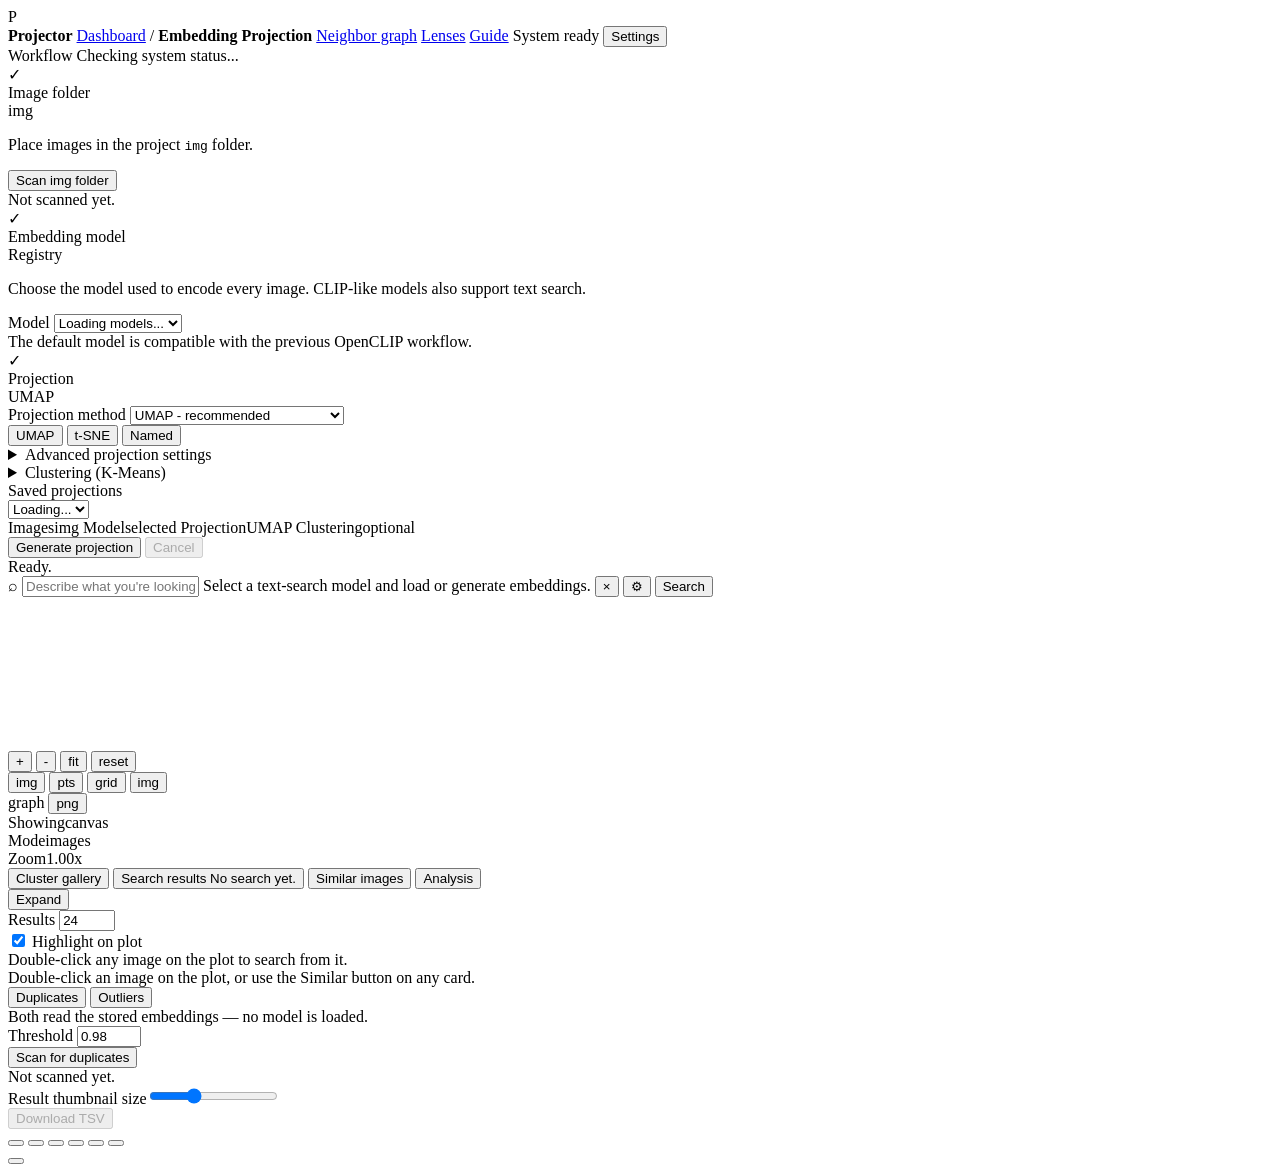
==== app/clip_projection.html @ a0a7d867 "Initial commit: ImageCluster v6.4.1 A local FastAPI + framework-free-JS application that embeds, pro" ====
<!doctype html>
<html lang="en">
<head>
  <meta charset="utf-8" />
  <meta name="viewport" content="width=device-width, initial-scale=1" />
  <title>Embedding Projection - ImageCluster</title>
  <link rel="preconnect" href="https://fonts.googleapis.com">
  <link rel="preconnect" href="https://fonts.gstatic.com" crossorigin>
  <link href="https://fonts.googleapis.com/css2?family=Geist:wght@300;400;500;600;700&family=Geist+Mono:wght@400;500&display=swap" rel="stylesheet">
  <link rel="stylesheet" href="/static/css/style.css" />
</head>
<body class="redesign workflow-page" data-density="cozy">
  <main class="mv-shell" data-screen-label="02 Main View - Embedding Projection">
    <header class="topbar">
      <div class="brand-mark">P</div>
      <strong>Projector</strong>
      <a href="/">Dashboard</a>
      <span>/</span>
      <strong>Embedding Projection</strong>
      <span class="topbar-spacer"></span>
      <a href="/graph">Neighbor graph</a>
      <a href="/lens" title="Questions the map cannot answer: what separates two groups in words, concept arithmetic, and where two models disagree">Lenses</a>
      <a href="/guide" title="Plain-language explanation of every feature in the app">Guide</a>
      <span class="chip chip-success dot" id="topbarStatusChip">System ready</span>
      <button class="topbar-gear" type="button" aria-label="Settings">Settings</button>
    </header>

    <aside class="left-rail">
      <div class="lr-scroll">
        <div class="section-title-rail">
          <span>Workflow</span>
          <span class="muted mono" id="systemStatus">Checking system status...</span>
        </div>

        <section class="step open active">
          <div class="step-head">
            <div class="num step-ok">✓</div>
            <div class="ttl">Image folder</div>
            <div class="meta" id="workflowImageCount">img</div>
          </div>
          <div class="step-body">
            <p class="help">Place images in the project <code>img</code> folder.</p>
            <button class="btn btn-sm" id="scanImageDirBtn">Scan img folder</button>
            <div class="status-banner idle" id="imageDirStatus">Not scanned yet.</div>
          </div>
        </section>

        <section class="step open active">
          <div class="step-head">
            <div class="num step-ok">✓</div>
            <div class="ttl">Embedding model</div>
            <div class="meta" id="workflowModelShort">Registry</div>
          </div>
          <div class="step-body">
            <p class="help">Choose the model used to encode every image. CLIP-like models also support text search.</p>
            <label class="label" for="modelKey">Model</label>
            <select class="select" id="modelKey"><option value="openclip_vit_b_32">Loading models...</option></select>
            <div class="model-option-list" id="modelOptionList"></div>
            <div class="status-banner idle" id="modelInfo">The default model is compatible with the previous OpenCLIP workflow.</div>
          </div>
        </section>

        <section class="step open active">
          <div class="step-head">
            <div class="num step-ok">✓</div>
            <div class="ttl">Projection</div>
            <div class="meta" id="workflowReducerShort">UMAP</div>
          </div>
          <div class="step-body">
            <label class="label" for="reducer">Projection method</label>
            <select class="select" id="reducer"
                    title="UMAP and t-SNE decide for themselves what the axes mean, and the answer is nothing you can put into words. Semantic axes let you name both axes yourself, so left and right mean something.">
              <option value="umap">UMAP - recommended</option>
              <option value="tsne">t-SNE - advanced</option>
              <option value="semantic">Semantic axes - you name them</option>
            </select>
            <div class="seg projection-seg" aria-hidden="true">
              <button type="button" data-reducer-choice="umap" class="active">UMAP</button>
              <button type="button" data-reducer-choice="tsne">t-SNE</button>
              <button type="button" data-reducer-choice="semantic">Named</button>
            </div>

            <div id="semanticAxes" hidden>
              <p class="help">
                Each axis is the direction between two phrases. The projection then places every image by how far
                it leans towards one end or the other &mdash; so the plot has axes you chose and can read, instead of
                two directions the algorithm picked for its own reasons.
                <button class="link-btn" type="button" data-semantic-help>How this works</button>
              </p>
              <div class="axis-pair">
                <span class="ap-title">Horizontal axis</span>
                <label class="ap-field">
                  <span>Left end</span>
                  <input class="input" id="semanticXNeg" type="text" placeholder="a landscape"
                         title="What the left of the plot should mean. Several phrasings separated by ; describe a direction more reliably than one." />
                </label>
                <label class="ap-field">
                  <span>Right end</span>
                  <input class="input" id="semanticXPos" type="text" placeholder="a portrait of a person"
                         title="What the right of the plot should mean." />
                </label>
              </div>
              <div class="axis-pair">
                <span class="ap-title">Vertical axis</span>
                <label class="ap-field">
                  <span>Bottom end</span>
                  <input class="input" id="semanticYNeg" type="text" placeholder="a calm scene"
                         title="What the bottom of the plot should mean." />
                </label>
                <label class="ap-field">
                  <span>Top end</span>
                  <input class="input" id="semanticYPos" type="text" placeholder="a dramatic scene"
                         title="What the top of the plot should mean." />
                </label>
              </div>
              <div class="axis-presets">
                <span class="lbl">Try</span>
                <button class="btn btn-xs" type="button" data-axis-preset="subject">Subject</button>
                <button class="btn btn-xs" type="button" data-axis-preset="mood">Mood</button>
                <button class="btn btn-xs" type="button" data-axis-preset="setting">Setting</button>
              </div>
              <button class="btn btn-sm" type="button" id="semanticPreviewBtn"
                      title="Check the axes against the projection already loaded, without generating a new one">Preview on the loaded projection</button>
              <div class="status-banner idle" id="semanticStatus">Needs a CLIP-family model: the axes are built from text.</div>
            </div>

            <div id="visualFeaturesAxes" style="display:none">
              <p class="help">Visual Features projects on fixed, interpretable axes — pick which feature maps to each axis. The same image always lands in the same place.</p>
              <div class="cluster-mini-grid">
                <div class="fld"><div class="lbl"><span>X axis</span></div><select class="select" id="vfXFeature"></select></div>
                <div class="fld"><div class="lbl"><span>Y axis</span></div><select class="select" id="vfYFeature"></select></div>
              </div>
            </div>

            <details class="rail-details">
              <summary>Advanced projection settings</summary>
              <div class="fld">
                <div class="lbl"><span>Batch size</span></div>
                <input class="input mono" id="batchSize" type="number" min="1" max="256" value="32" />
              </div>
              <div class="fld">
                <div class="lbl"><span>UMAP neighbors</span></div>
                <input class="input mono" id="umapNeighbors" type="number" min="2" max="200" value="15" />
              </div>
              <div class="fld">
                <div class="lbl"><span>UMAP min dist</span></div>
                <input class="input mono" id="umapMinDist" type="number" min="0" max="1" step="0.05" value="0.1" />
              </div>
              <div class="fld">
                <div class="lbl"><span>t-SNE perplexity</span></div>
                <input class="input mono" id="tsnePerplexity" type="number" min="2" max="100" value="30" />
              </div>
              <div class="fld">
                <div class="lbl"><span>t-SNE iterations</span></div>
                <input class="input mono" id="tsneIterations" type="number" min="250" max="5000" value="1000" />
              </div>
              <label class="check-row"><input id="useCache" type="checkbox" checked /> Reuse cached embeddings when available</label>
              <label class="check-row"><input id="showPlannedModels" type="checkbox" /> Show planned roadmap models</label>
            </details>

            <details class="rail-details">
              <summary>Clustering (K-Means)</summary>
              <label class="check-row"><input id="clusterEnabled" type="checkbox" /> Add optional K-Means clusters to the projection</label>
              <div class="fld">
                <div class="lbl"><span>Cluster count</span></div>
                <select class="select" id="clusterMode">
                  <option value="auto">Auto, by silhouette score</option>
                  <option value="fixed">Fixed K</option>
                </select>
              </div>
              <div class="cluster-mini-grid">
                <div class="fld"><div class="lbl"><span>Auto min K</span></div><input class="input mono" id="clusterMinK" type="number" min="2" max="50" value="2" /></div>
                <div class="fld"><div class="lbl"><span>Fixed K</span></div><input class="input mono" id="clusterK" type="number" min="2" max="50" value="5" /></div>
                <div class="fld"><div class="lbl"><span>Auto max K</span></div><input class="input mono" id="clusterMaxK" type="number" min="2" max="50" value="8" /></div>
              </div>
            </details>
          </div>
        </section>

        <div class="section-title-rail saved-title"><span>Saved projections</span></div>
        <select class="select mono saved-select" id="projectionList"><option value="">Loading...</option></select>
      </div>

      <div class="lr-footer">
        <div class="generate-box">
          <div class="gen-summary">
            <span class="gk">Images</span><span class="gv">img</span>
            <span class="gk">Model</span><span class="gv">selected</span>
            <span class="gk">Projection</span><span class="gv">UMAP</span>
            <span class="gk">Clustering</span><span class="gv">optional</span>
          </div>
          <button class="gen-btn" id="startBtn">Generate projection</button>
          <button class="btn btn-sm" id="cancelBtn" disabled>Cancel</button>
          <div id="jobBox" class="status-banner idle">Ready.</div>
          <div id="jobLinks" class="small debug-links"></div>
          <div class="progress compact-progress"><div id="progressBar"></div></div>
        </div>
      </div>
    </aside>

    <section class="mv-center">
      <div class="search-bar" id="semanticSearchBar">
        <span class="sb-icon">⌕</span>
        <input id="searchQuery" type="text" placeholder="Describe what you're looking for - e.g. gold background Madonna and Child" />
        <span class="sb-meta" id="searchCapability">Select a text-search model and load or generate embeddings.</span>
        <button class="btn btn-icon btn-ghost btn-sm" id="clearSearchBtn" title="Clear results">×</button>
        <button class="btn btn-icon btn-ghost btn-sm" type="button" data-search-options title="Search options">⚙</button>
        <button class="sb-go" id="searchBtn">Search</button>
      </div>

      <div class="search-opts" id="searchOptionsPanel" hidden>
        <div class="so-grid">
          <div class="fld"><div class="lbl"><span>Top results</span></div><input class="input mono" id="searchTopK" type="number" min="1" max="500" value="30" /></div>
          <div class="fld"><div class="lbl"><span>Score threshold</span></div><input class="input mono" id="searchThreshold" type="number" min="-1" max="1" step="0.01" placeholder="optional" /></div>
        </div>
        <div class="so-actions">
          <button class="btn btn-sm" id="buildIndexBtn">Build searchable index</button>
          <button class="btn btn-sm" id="exportSearchBtn" disabled>Export results TSV</button>
          <label class="so-toggle"><input id="highlightSearchToggle" type="checkbox" checked /> Highlight on plot</label>
          <label class="so-toggle"><input id="showOnlySearchToggle" type="checkbox" /> Show only results</label>
        </div>
      </div>

      <div class="plot-wrap">
        <canvas id="plot"></canvas>
        <div class="plot-legend" id="plotLegend" hidden></div>
        <div class="plot-toolbar">
          <button type="button" id="zoomInBtn" title="Zoom in. The scroll wheel zooms towards the cursor instead.">+</button>
          <button type="button" id="zoomOutBtn" title="Zoom out">-</button>
          <button type="button" id="fitViewBtn" title="Frame the images currently visible - after filtering by cluster or search, this zooms to that subset (shortcut: F)">fit</button>
          <button type="button" id="resetViewBtn" title="Back to 1x with no pan (shortcut: R)">reset</button>
          <div class="div"></div>
          <button type="button" data-view-mode="images" class="active"
                  title="Thumbnails at their projected position. True to the data, but images overlap wherever the collection is dense.">img</button>
          <button type="button" data-view-mode="points"
                  title="Coloured marks instead of images. Fastest, and the only way to see the shape of a large projection at a glance.">pts</button>
          <button type="button" data-view-mode="mosaic"
                  title="Grid mosaic: every image gets its own equal cell, so nothing overlaps and neighbours stay neighbours. Best for actually looking at the pictures.">grid</button>
          <button type="button" id="toggleModeBtn" class="mode-cycle"
                  title="Cycle scatter, points and mosaic (shortcut: M)">img</button>
          <div class="div"></div>
          <a class="graph-link is-disabled" id="openGraphBtn" target="_blank" rel="noopener"
             title="Load or generate a projection first.">graph</a>
          <button type="button" id="exportPngBtn" title="Save the current view as a PNG image">png</button>
        </div>
        <div class="score-legend" id="scoreLegend" hidden>
          <span class="sl-label" id="scoreLegendLabel"></span>
          <span class="sl-ramp"><i id="scoreLegendLow"></i><i id="scoreLegendHigh"></i></span>
          <button class="btn btn-icon btn-ghost btn-xs" type="button" id="scoreClearBtn"
                  title="Go back to colouring by cluster" aria-label="Clear">&times;</button>
        </div>
        <div class="plot-status">
          <div class="ps-stat"><span class="k">Showing</span><span class="v">canvas</span></div>
          <div class="ps-stat"><span class="k">Mode</span><span class="v">images</span></div>
          <div class="ps-stat"><span class="k">Zoom</span><span class="v">1.00x</span></div>
        </div>
      </div>

      <div class="mosaic-controls" id="mosaicControls" hidden>
        <span class="mc-title" title="Every image is assigned its own cell of a grid, keeping images that are near each other in the projection near each other in the grid.">Mosaic</span>
        <label class="mc-field"
               title="How images are matched to cells. Optimal solves the assignment exactly, giving the best possible mosaic, but is limited to 2000 images. Recursive split is much faster and handles any size, at the cost of not being globally optimal. Auto picks for you.">
          <span>Assignment</span>
          <select class="select" id="mosaicAlgorithm">
            <option value="auto">Auto</option>
            <option value="optimal">Optimal (exact, small sets)</option>
            <option value="split">Recursive split (fast)</option>
          </select>
        </label>
        <label class="mc-field"
               title="Fix the number of columns, or leave empty to let the grid follow the window shape. A fixed value keeps the layout stable when you resize.">
          <span>Columns</span>
          <input class="input mono" id="mosaicColumns" type="number" min="1" max="400" placeholder="auto" />
        </label>
        <button class="btn btn-sm" type="button" id="mosaicRecomputeBtn"
                title="Rebuild the layout with the current settings">Recompute</button>
        <span class="mc-status mono" id="mosaicStatus"
              title="Grid size, image count and which assignment method was actually used">Not computed yet.</span>
      </div>
      <section class="bottom-dock" id="projectionDock">
        <div class="dock-bar">
          <div class="dock-tabs">
            <button class="dock-tab active" type="button" data-dock-tab="cluster"
                    title="The images inside each cluster, most representative first, with a summary of every cluster">Cluster gallery</button>
            <button class="dock-tab" type="button" data-dock-tab="search"
                    title="Results of the last text query">Search results <span id="searchStatus" class="dt-count">No search yet.</span></button>
            <button class="dock-tab" type="button" data-dock-tab="similar"
                    title="Images most similar to one image you picked. Works with every model, including the image-only ones that cannot do text search.">Similar images</button>
            <button class="dock-tab" type="button" data-dock-tab="analysis"
                    title="Whole-collection checks: near-duplicates and outliers">Analysis</button>
          </div>
          <div class="dock-spacer"></div>
          <button class="btn btn-sm btn-ghost" type="button" data-dock-toggle>Expand</button>
        </div>
        <div class="dock-body">
          <section class="dock-pane active" id="clusterPanel" style="display:none">
            <div class="dock-controls">
              <div class="dc-field"><span class="lbl">Cluster</span><select class="select" id="clusterSelect"><option value="">No clusters yet</option></select></div>
              <label class="dc-toggle"><input id="highlightClusterToggle" type="checkbox" checked /> Highlight selected cluster on plot</label>
              <label class="dc-toggle"><input id="showOnlyClusterToggle" type="checkbox" /> Show only the selected cluster</label>
              <button class="btn btn-sm" type="button" id="exportClusterBtn" title="Copy the selected cluster's images into output/exports/">Export cluster</button>
              <button class="btn btn-sm" type="button" id="exportAllClustersBtn" title="Copy every cluster into its own folder under output/exports/">Export all</button>
              <div class="dc-field" title="Typicality puts the most representative images first, so the top of the gallery shows what the cluster is about and the bottom shows its marginal cases. Filename is the plain alphabetical order.">
                <span class="lbl">Sort by</span>
                <select class="select" id="clusterSortSelect">
                  <option value="typicality">Typicality</option>
                  <option value="filename">Filename</option>
                </select>
              </div>
              <div class="dc-spacer"></div>
              <div class="dc-field" title="Size of the thumbnails in this gallery"><span class="lbl">Gallery size</span><input id="clusterThumbSize" type="range" min="80" max="320" value="160" /></div>
            </div>
            <div class="cluster-strip" id="clusterStrip" hidden></div>
            <div id="clusterSummary" class="small dock-summary">Enable clustering to browse the images inside each cluster.</div>
            <div id="clusterGallery" class="search-results cluster-results gallery-grid"></div>
          </section>
          <section class="dock-pane" id="similarDockPane">
            <div class="dock-controls">
              <div class="dc-field" title="How many similar images to return, ranked by cosine similarity in the model's own embedding space.">
                <span class="lbl">Results</span>
                <input class="input mono" id="similarTopK" type="number" min="1" max="500" value="24" />
              </div>
              <label class="dc-toggle" title="Ring the query image and its matches on the plot, so you can see whether the projection put them near each other.">
                <input id="highlightSimilarToggle" type="checkbox" checked /> Highlight on plot
              </label>
              <div class="dc-spacer"></div>
              <span class="small muted">Double-click any image on the plot to search from it.</span>
            </div>
            <div id="similarStatus" class="small dock-summary">Double-click an image on the plot, or use the Similar button on any card.</div>
            <div id="similarResults" class="analysis-host"></div>
          </section>

          <section class="dock-pane" id="analysisDockPane">
            <div class="dock-controls">
              <div class="seg analysis-seg" role="tablist">
                <button type="button" data-analysis-tool="duplicates" class="active"
                        title="Find images that are effectively the same picture — re-saves, crops, colour variants">Duplicates</button>
                <button type="button" data-analysis-tool="outliers"
                        title="Find the images least like anything else in the collection">Outliers</button>
              </div>
              <div class="dc-spacer"></div>
              <span class="small muted">Both read the stored embeddings — no model is loaded.</span>
            </div>

            <div data-analysis-panel="duplicates">
              <div class="dock-controls sub-controls">
                <div class="dc-field" title="Cosine similarity above which two images count as the same picture. 0.98 catches re-saves and light crops; lower values also catch colour variants, at the risk of pulling in a tight series.">
                  <span class="lbl">Threshold</span>
                  <input class="input mono" id="duplicateThreshold" type="number" min="0.5" max="1" step="0.01" value="0.98" />
                </div>
                <button class="btn btn-sm" type="button" id="duplicateScanBtn"
                        title="Compare every image with every other one and group the matches">Scan for duplicates</button>
              </div>
              <div id="duplicateStatus" class="small dock-summary">Not scanned yet.</div>
              <div id="duplicateResults" class="analysis-host"></div>
            </div>

            <div data-analysis-panel="outliers" hidden>
              <div class="dock-controls sub-controls">
                <div class="dc-field" title="An image is judged by its k-th nearest neighbour rather than its nearest, so a pair of duplicates that resembles nothing else still reads as isolated.">
                  <span class="lbl">Neighbour rank (k)</span>
                  <input class="input mono" id="outlierK" type="number" min="1" max="20" value="5" />
                </div>
                <div class="dc-field" title="How many of the most isolated images to list">
                  <span class="lbl">Show</span>
                  <input class="input mono" id="outlierTopK" type="number" min="1" max="500" value="40" />
                </div>
                <button class="btn btn-sm" type="button" id="outlierScanBtn"
                        title="Rank every image by how far it is from its k-th nearest neighbour">Find outliers</button>
              </div>
              <div id="outlierStatus" class="small dock-summary">Not scanned yet.</div>
              <div id="outlierResults" class="analysis-host"></div>
            </div>
          </section>

          <section class="dock-pane" id="searchDockPane">
            <div class="dock-controls">
              <div class="dc-field"><span class="lbl">Result thumbnail size</span><input id="searchThumbSize" type="range" min="80" max="320" value="160" /></div>
              <div class="dc-spacer"></div>
              <button class="btn btn-sm" id="downloadBtn" disabled>Download TSV</button>
            </div>
            <div id="searchError" class="search-error" hidden></div>
            <div id="searchResults" class="search-results gallery-grid"></div>
          </section>
        </div>
      </section>
    </section>

    <aside class="right-rail">
      <button class="rr-btn active" type="button" title="Explore" data-open-drawer="explore"><span class="rr-icon rr-sliders"></span></button>
      <button class="rr-btn" type="button" title="Filters" data-open-drawer="filters"><span class="rr-icon rr-filter"></span></button>
      <button class="rr-btn" type="button" title="Session" data-open-drawer="session"><span class="rr-icon rr-doc"></span></button>
      <button class="rr-btn" type="button" title="Export" data-open-drawer="export"><span class="rr-icon rr-nodes"></span></button>
      <button class="rr-btn" type="button" title="Compare" data-open-drawer="session"><span class="rr-icon rr-columns"></span></button>
      <button class="rr-btn" type="button" title="Download" data-open-drawer="export"><span class="rr-icon rr-download"></span></button>
      <div class="rail-spacer"></div>
      <button class="rr-btn" type="button" title="Help" data-open-drawer="help"><span class="rr-icon rr-info"></span></button>
    </aside>

    <aside class="drawer" id="workflowDrawer" hidden>
      <div class="drawer-head">
        <div class="dh-title" id="workflowDrawerTitle">Explore</div>
        <button class="btn btn-icon btn-ghost btn-sm" type="button" data-close-workflow-drawer>×</button>
      </div>
      <div class="drawer-body">
        <section class="sect" data-drawer-panel="explore">
          <h5>View and thumbnails</h5>
          <button class="btn btn-sm" id="drawerResetViewBtn" type="button" title="Back to 1x with no pan">Reset view</button>
          <button class="btn btn-sm" id="drawerExportPngBtn" type="button" title="Save the current view as a PNG image">Export PNG</button>
          <div class="fld" title="Size of each thumbnail on the scatter plot, in pixels. Ignored in mosaic mode, where the cell decides.">
            <div class="lbl"><span>Thumbnail size</span></div>
            <input id="thumbSize" type="range" min="16" max="128" value="48" aria-label="Thumbnail size" />
          </div>
          <div class="fld">
            <div class="lbl"><span>Thumbnail opacity</span><span class="mono" id="thumbOpacityValue">100%</span></div>
            <input id="thumbOpacity" type="range" min="5" max="100" step="5" value="100" aria-label="Thumbnail opacity"
                   title="Fade the thumbnails from 5% to 100%. Lower values let you see through overlapping images and read the cluster colours underneath." />
          </div>
          <label class="check-row" title="Draw each thumbnail's cluster colour as a frame around it, so groups are readable without switching to points mode.">
            <input id="showThumbnailOutline" type="checkbox" checked /> Show colored outline around thumbnails
          </label>

          <h5>Color by a concept</h5>
          <p class="help">
            Search returns a ranking; this returns a <em>distribution</em>. Every image is scored against the phrase
            and the plot is shaded by the result, so you see where the concept is concentrated, where it thins out
            and where it is absent &mdash; rather than only its thirty best matches.
          </p>
          <div class="fld">
            <div class="lbl"><span>Concept</span></div>
            <input class="input" id="conceptPhrase" type="text" placeholder="ruins"
                   title="A phrase to score the whole collection against. Several phrasings separated by ; average into one direction." />
          </div>
          <button class="btn btn-sm" type="button" id="conceptApplyBtn"
                  title="Score every image and shade the plot by the result">Shade the plot</button>
          <button class="btn btn-sm" type="button" id="conceptClearBtn"
                  title="Go back to colouring by cluster">Back to clusters</button>
          <div class="status-banner idle" id="conceptStatus">Needs a CLIP-family model.</div>
        </section>
        <section class="sect" data-drawer-panel="filters" hidden>
          <h5>Filters</h5>
          <p class="help">Cluster and filename filters are visual placeholders for the next refinement pass.</p>
        </section>
        <section class="sect" data-drawer-panel="session" hidden>
          <h5>Session summary</h5>
          <div class="session-pills">
            <div class="spill"><div class="k">Images</div><div class="v">img</div></div>
            <div class="spill"><div class="k">Projection</div><div class="v">UMAP/t-SNE</div></div>
            <div class="spill"><div class="k">Output</div><div class="vm">output/projections</div></div>
          </div>
        </section>
        <section class="sect" data-drawer-panel="export" hidden>
          <h5>Export</h5>
          <button class="btn btn-sm" type="button" id="drawerDownloadBtn">Download TSV</button>
          <button class="btn btn-sm" type="button" id="drawerBuildIndexBtn">Build searchable index</button>
        </section>
        <section class="sect" data-drawer-panel="help" hidden>
          <h5>Keyboard</h5>
          <p class="help"><span class="kbd">/</span> focuses search. <span class="kbd">Esc</span> closes the topmost thing open — preview, drawer, options, search focus — and only clears the results once nothing else is open.
          <span class="kbd">G</span> generate. <span class="kbd">F</span> fit to visible points. <span class="kbd">R</span> reset view.
          <span class="kbd">M</span> cycles scatter / points / mosaic.</p>
          <h5>Analysis panels</h5>
          <p class="help">
            <strong>Similar images</strong> — double-click any image on the plot (or use the Similar button on a card)
            to rank the collection by likeness to it. No model is loaded, so this works even with image-only models
            that cannot search by text.<br />
            <strong>Duplicates</strong> — groups of images that are effectively the same picture. A group marked
            <em>chained</em> was joined through intermediaries rather than every member matching every other, which is
            the signal to look before deleting.<br />
            <strong>Outliers</strong> — the images least like anything else, judged by their k-th nearest neighbour.<br />
            <strong>Cluster gallery</strong> — each cluster shows its <em>medoid</em>, the member closest to the
            cluster centre, and the gallery is ordered most representative first.
          </p>
          <p class="help">
            <strong>Compare two images</strong> — press <em>Compare</em> on any card (or in the preview) to put an
            image in the tray, then pick a second. A bare similarity figure is hard to read on its own, so the
            comparison also shows where each image sits in the other's neighbour list, how the pair ranks against all
            other pairs, and which neighbours the two have in common.
          </p>
          <p class="help">The <strong>mosaic</strong> gives every image an equal grid cell so dense regions stay readable.
          The <strong>neighbor graph</strong> opens as its own view and links each image to its nearest neighbours in the
          full embedding space, not in the flattened 2D projection.</p>
        </section>
      </div>
    </aside>

    <div id="imagePreviewModal" class="image-modal" hidden>
      <div class="image-modal-backdrop" data-close-preview></div>
      <div class="image-modal-panel" role="dialog" aria-modal="true" aria-labelledby="previewTitle">
        <button class="image-modal-close" type="button" data-close-preview>Close</button>
        <img id="previewImage" alt="" />
        <div class="image-modal-meta">
          <h2 id="previewTitle">Image preview</h2>
          <div id="previewDetails" class="small"></div>
          <div class="preview-actions">
            <button class="btn btn-sm" type="button" id="previewSimilarBtn"
                    title="Find the images most similar to this one, using the model's own embedding space">Find similar images</button>
            <button class="btn btn-sm" type="button" id="previewCompareBtn"
                    title="Add this image to the comparison tray. Pick a second one to see exactly how the two relate.">Compare with...</button>
            <a id="previewOpenLink" target="_blank" rel="noopener">Open image</a>
          </div>
        </div>
      </div>
    </div>
  </main>
    <!-- Comparison tray: a quiet strip that only appears once an image is picked,
         so the workspace stays uncluttered until the feature is actually in use. -->
    <div class="compare-tray" id="compareTray" hidden>
      <span class="ct-label">Compare</span>
      <div class="ct-slots">
        <button class="ct-slot" type="button" data-compare-slot="a" title="First image. Click to clear it.">
          <span class="ct-empty">A</span>
        </button>
        <span class="ct-vs">vs</span>
        <button class="ct-slot" type="button" data-compare-slot="b" title="Second image. Click to clear it.">
          <span class="ct-empty">B</span>
        </button>
      </div>
      <span class="ct-hint" id="compareHint">Pick a second image</span>
      <button class="btn btn-sm" type="button" id="compareRunBtn" disabled
              title="Show how these two images relate">Compare</button>
      <button class="btn btn-icon btn-ghost btn-sm" type="button" id="compareCloseBtn"
              title="Clear the comparison tray" aria-label="Clear">&times;</button>
    </div>

    <div class="compare-modal" id="compareModal" hidden>
      <div class="compare-backdrop" data-close-compare></div>
      <article class="compare-panel" role="dialog" aria-modal="true" aria-labelledby="compareTitle">
        <header class="compare-head">
          <h2 id="compareTitle">How related are these two?</h2>
          <button class="btn btn-icon btn-ghost btn-sm" type="button" data-close-compare aria-label="Close">&times;</button>
        </header>
        <div class="compare-body" id="compareBody"></div>
      </article>
    </div>

  <script src="/static/js/clip_projection.js"></script>
  <script src="/static/js/analysis_panels.js"></script>
  <script src="/static/js/redesign_ui.js"></script>
</body>
</html>
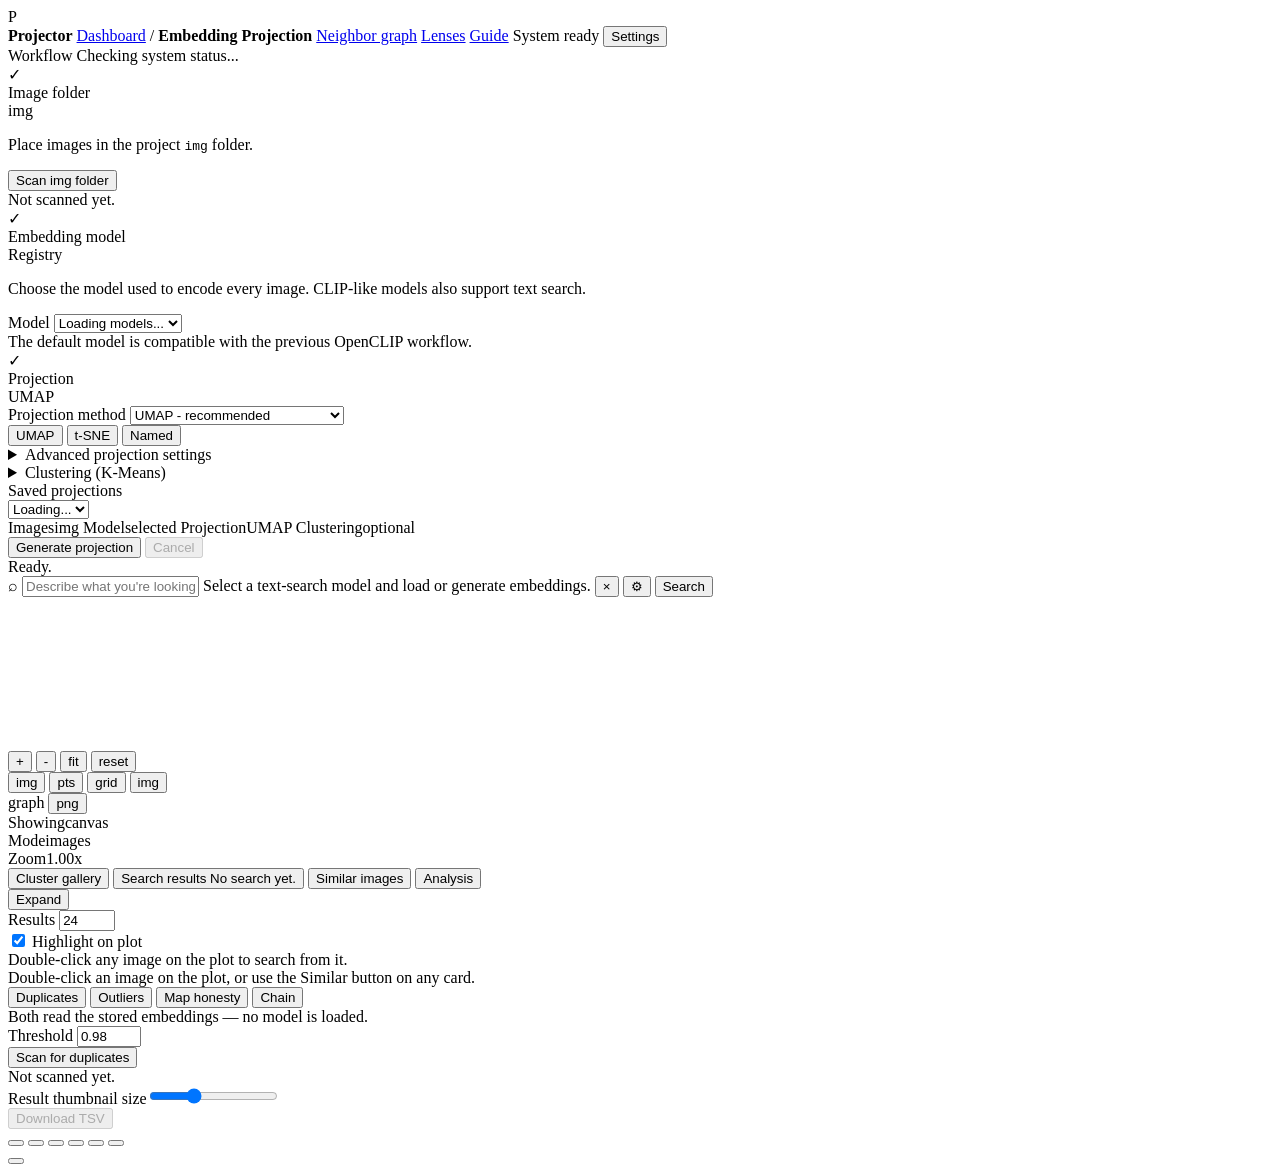
==== commit 36a27e9f: "How much the map lies, and what lies between two images (v6.10.0) Two views over embeddings already " ====
--- a/app/clip_projection.html
+++ b/app/clip_projection.html
@@ -7,6 +7,7 @@
   <link rel="preconnect" href="https://fonts.googleapis.com">
   <link rel="preconnect" href="https://fonts.gstatic.com" crossorigin>
   <link href="https://fonts.googleapis.com/css2?family=Geist:wght@300;400;500;600;700&family=Geist+Mono:wght@400;500&display=swap" rel="stylesheet">
+  <link rel="icon" href="/favicon.ico" sizes="any" />
   <link rel="stylesheet" href="/static/css/style.css" />
 </head>
 <body class="redesign workflow-page" data-density="cozy">
@@ -80,47 +81,12 @@
               <button type="button" data-reducer-choice="semantic">Named</button>
             </div>
 
-            <div id="semanticAxes" hidden>
+            <div id="semanticAxesPointer" hidden>
               <p class="help">
-                Each axis is the direction between two phrases. The projection then places every image by how far
-                it leans towards one end or the other &mdash; so the plot has axes you chose and can read, instead of
-                two directions the algorithm picked for its own reasons.
-                <button class="link-btn" type="button" data-semantic-help>How this works</button>
+                The axis phrases live in the <strong>Explore</strong> panel, beside the other things you describe in
+                words. Set them there, then generate.
+                <button class="link-btn" type="button" data-open-semantic-panel>Open the Explore panel</button>
               </p>
-              <div class="axis-pair">
-                <span class="ap-title">Horizontal axis</span>
-                <label class="ap-field">
-                  <span>Left end</span>
-                  <input class="input" id="semanticXNeg" type="text" placeholder="a landscape"
-                         title="What the left of the plot should mean. Several phrasings separated by ; describe a direction more reliably than one." />
-                </label>
-                <label class="ap-field">
-                  <span>Right end</span>
-                  <input class="input" id="semanticXPos" type="text" placeholder="a portrait of a person"
-                         title="What the right of the plot should mean." />
-                </label>
-              </div>
-              <div class="axis-pair">
-                <span class="ap-title">Vertical axis</span>
-                <label class="ap-field">
-                  <span>Bottom end</span>
-                  <input class="input" id="semanticYNeg" type="text" placeholder="a calm scene"
-                         title="What the bottom of the plot should mean." />
-                </label>
-                <label class="ap-field">
-                  <span>Top end</span>
-                  <input class="input" id="semanticYPos" type="text" placeholder="a dramatic scene"
-                         title="What the top of the plot should mean." />
-                </label>
-              </div>
-              <div class="axis-presets">
-                <span class="lbl">Try</span>
-                <button class="btn btn-xs" type="button" data-axis-preset="subject">Subject</button>
-                <button class="btn btn-xs" type="button" data-axis-preset="mood">Mood</button>
-                <button class="btn btn-xs" type="button" data-axis-preset="setting">Setting</button>
-              </div>
-              <button class="btn btn-sm" type="button" id="semanticPreviewBtn"
-                      title="Check the axes against the projection already loaded, without generating a new one">Preview on the loaded projection</button>
               <div class="status-banner idle" id="semanticStatus">Needs a CLIP-family model: the axes are built from text.</div>
             </div>
 
@@ -278,6 +244,9 @@
               title="Grid size, image count and which assignment method was actually used">Not computed yet.</span>
       </div>
       <section class="bottom-dock" id="projectionDock">
+        <div class="dock-resize" id="dockResize" role="separator" aria-orientation="horizontal"
+             tabindex="0" aria-label="Resize the panel"
+             title="Drag to make this panel taller or shorter. Double-click to reset. The plot keeps at least a third of the height."></div>
         <div class="dock-bar">
           <div class="dock-tabs">
             <button class="dock-tab active" type="button" data-dock-tab="cluster"
@@ -337,6 +306,10 @@
                         title="Find images that are effectively the same picture — re-saves, crops, colour variants">Duplicates</button>
                 <button type="button" data-analysis-tool="outliers"
                         title="Find the images least like anything else in the collection">Outliers</button>
+                <button type="button" data-analysis-tool="shepard"
+                        title="Measure how much the 2D map distorts the distances it came from">Map honesty</button>
+                <button type="button" data-analysis-tool="chain"
+                        title="Show the shortest chain of neighbours linking two images">Chain</button>
               </div>
               <div class="dc-spacer"></div>
               <span class="small muted">Both read the stored embeddings — no model is loaded.</span>
@@ -371,6 +344,37 @@
               <div id="outlierStatus" class="small dock-summary">Not scanned yet.</div>
               <div id="outlierResults" class="analysis-host"></div>
             </div>
+
+            <div data-analysis-panel="shepard" hidden>
+              <div class="dock-controls sub-controls">
+                <span class="small muted">Every pair of images, measured twice: how far apart the model puts them, and how far apart the map does.</span>
+                <div class="dc-spacer"></div>
+                <button class="btn btn-sm" type="button" id="shepardRunBtn"
+                        title="Compare embedding distances with map distances across the collection">Measure the map</button>
+              </div>
+              <div id="shepardStatus" class="small dock-summary">Not measured yet.</div>
+              <div class="shepard-wrap" id="shepardWrap" hidden>
+                <canvas id="shepardCanvas" width="460" height="460"
+                        aria-label="Shepard diagram: embedding distance against map distance"></canvas>
+                <div class="shepard-side" id="shepardSide"></div>
+              </div>
+              <div id="shepardResults" class="analysis-host"></div>
+            </div>
+
+            <div data-analysis-panel="chain" hidden>
+              <div class="dock-controls sub-controls">
+                <div class="dc-field" title="The neighbour graph the route runs on. A smaller k forces longer detours and can leave two images unconnected; a larger one makes the jumps bolder.">
+                  <span class="lbl">Neighbours (k)</span>
+                  <input class="input mono" id="chainK" type="number" min="1" max="50" value="6" />
+                </div>
+                <button class="btn btn-sm" type="button" id="chainRunBtn"
+                        title="Find the shortest chain of neighbours between the two picked images">Find the chain</button>
+                <div class="dc-spacer"></div>
+                <span class="small muted">Pick two images with the Compare tray, then find the chain between them.</span>
+              </div>
+              <div id="chainStatus" class="small dock-summary">Pick two images first: use the Similar button on any card, or the Compare tray.</div>
+              <div id="chainResults" class="analysis-host"></div>
+            </div>
           </section>
 
           <section class="dock-pane" id="searchDockPane">
@@ -419,6 +423,49 @@
           <label class="check-row" title="Draw each thumbnail's cluster colour as a frame around it, so groups are readable without switching to points mode.">
             <input id="showThumbnailOutline" type="checkbox" checked /> Show colored outline around thumbnails
           </label>
+
+          <h5 id="semanticAxesHeading">Name the axes yourself</h5>
+          <div id="semanticAxes">
+            <p class="help">
+              Each axis is the direction between two phrases, so the plot gets axes you named and can read.
+              <button class="link-btn" type="button" data-semantic-help>How this works</button>
+            </p>
+            <div class="axis-presets">
+              <span class="lbl">Try</span>
+              <button class="btn btn-xs" type="button" data-axis-preset="subject">Subject</button>
+              <button class="btn btn-xs" type="button" data-axis-preset="mood">Mood</button>
+              <button class="btn btn-xs" type="button" data-axis-preset="setting">Setting</button>
+            </div>
+            <div class="axis-pair">
+              <span class="ap-title">Horizontal axis</span>
+              <label class="ap-field">
+                <span>Left end</span>
+                <input class="input" id="semanticXNeg" type="text" placeholder="a landscape"
+                       title="What the left of the plot should mean. Several phrasings separated by ; describe a direction more reliably than one." />
+              </label>
+              <label class="ap-field">
+                <span>Right end</span>
+                <input class="input" id="semanticXPos" type="text" placeholder="a portrait of a person"
+                       title="What the right of the plot should mean." />
+              </label>
+            </div>
+            <div class="axis-pair">
+              <span class="ap-title">Vertical axis</span>
+              <label class="ap-field">
+                <span>Bottom end</span>
+                <input class="input" id="semanticYNeg" type="text" placeholder="a calm scene"
+                       title="What the bottom of the plot should mean." />
+              </label>
+              <label class="ap-field">
+                <span>Top end</span>
+                <input class="input" id="semanticYPos" type="text" placeholder="a dramatic scene"
+                       title="What the top of the plot should mean." />
+              </label>
+            </div>
+            <button class="btn btn-sm" type="button" id="semanticPreviewBtn"
+                    title="Check the axes against the projection already loaded, without generating a new one">Preview on the loaded projection</button>
+            <div class="status-banner idle" id="semanticPanelStatus">Needs a CLIP-family projection: the axes are built from text.</div>
+          </div>
 
           <h5>Color by a concept</h5>
           <p class="help">
@@ -519,6 +566,8 @@
       <span class="ct-hint" id="compareHint">Pick a second image</span>
       <button class="btn btn-sm" type="button" id="compareRunBtn" disabled
               title="Show how these two images relate">Compare</button>
+      <button class="btn btn-sm" type="button" id="chainFromTrayBtn" disabled
+              title="Show the shortest chain of neighbours between these two images">Chain</button>
       <button class="btn btn-icon btn-ghost btn-sm" type="button" id="compareCloseBtn"
               title="Clear the comparison tray" aria-label="Clear">&times;</button>
     </div>
@@ -534,6 +583,7 @@
       </article>
     </div>
 
+  <script src="/static/js/download_helpers.js"></script>
   <script src="/static/js/clip_projection.js"></script>
   <script src="/static/js/analysis_panels.js"></script>
   <script src="/static/js/redesign_ui.js"></script>
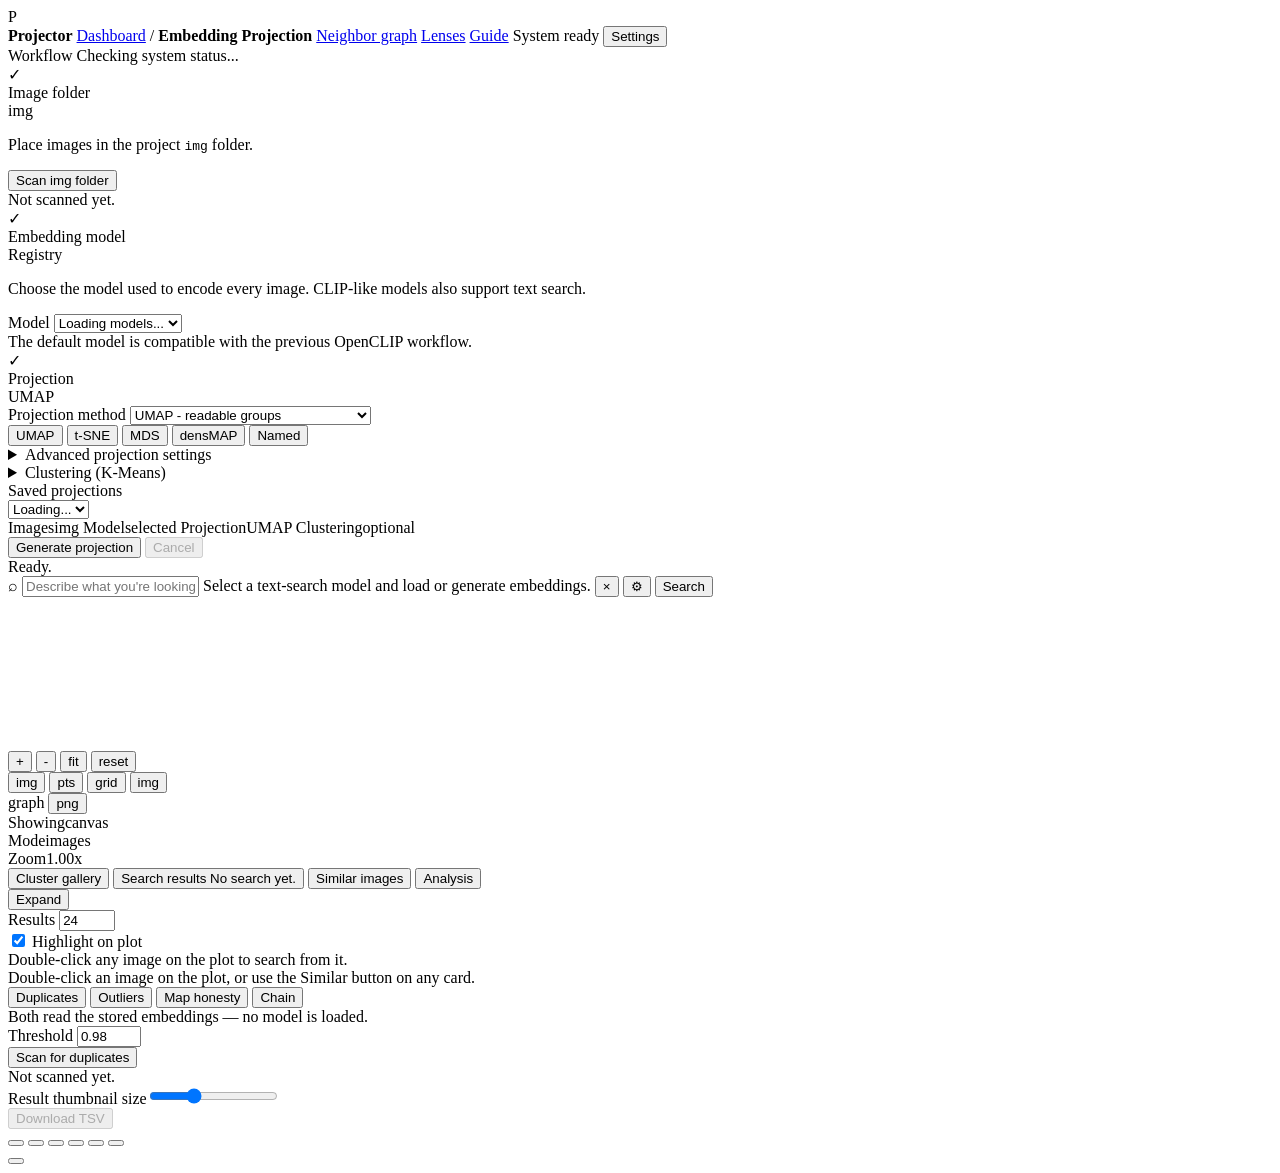
==== commit 6fb0df77: "Two more ways to lay out a map, with a measured reason for each (v6.11.0) v6.10.0 added the instrume" ====
--- a/app/clip_projection.html
+++ b/app/clip_projection.html
@@ -70,14 +70,18 @@
           <div class="step-body">
             <label class="label" for="reducer">Projection method</label>
             <select class="select" id="reducer"
-                    title="UMAP and t-SNE decide for themselves what the axes mean, and the answer is nothing you can put into words. Semantic axes let you name both axes yourself, so left and right mean something.">
-              <option value="umap">UMAP - recommended</option>
-              <option value="tsne">t-SNE - advanced</option>
+                    title="UMAP, t-SNE, MDS and densMAP all decide for themselves what the axes mean, and the answer is nothing you can put into words; they differ in what they keep faithful. UMAP separates groups legibly. t-SNE is the balanced choice. MDS reproduces the actual distances between images, at the cost of their immediate neighbourhoods, and is limited to 3000 images. densMAP keeps the order of distances rather than their scale. Semantic axes let you name both axes yourself, so left and right mean something. The Map honesty panel measures any of them on your own collection.">
+              <option value="umap">UMAP - readable groups</option>
+              <option value="tsne">t-SNE - balanced</option>
+              <option value="mds">MDS - faithful distances, small sets</option>
+              <option value="densmap">densMAP - faithful order of distances</option>
               <option value="semantic">Semantic axes - you name them</option>
             </select>
             <div class="seg projection-seg" aria-hidden="true">
               <button type="button" data-reducer-choice="umap" class="active">UMAP</button>
               <button type="button" data-reducer-choice="tsne">t-SNE</button>
+              <button type="button" data-reducer-choice="mds">MDS</button>
+              <button type="button" data-reducer-choice="densmap">densMAP</button>
               <button type="button" data-reducer-choice="semantic">Named</button>
             </div>
 
@@ -120,6 +124,12 @@
                 <div class="lbl"><span>t-SNE iterations</span></div>
                 <input class="input mono" id="tsneIterations" type="number" min="250" max="5000" value="1000" />
               </div>
+              <p class="help">
+                MDS and densMAP take no settings of their own. On the 165-image reference collection MDS
+                distorted distances least (stress 0.311 against UMAP's 0.376) while keeping fewest true
+                neighbours (36% against 51%), and densMAP got the order of distances right most often.
+                Measure any of them on your own collection with <strong>Analysis &rarr; Map honesty</strong>.
+              </p>
               <label class="check-row"><input id="useCache" type="checkbox" checked /> Reuse cached embeddings when available</label>
               <label class="check-row"><input id="showPlannedModels" type="checkbox" /> Show planned roadmap models</label>
             </details>
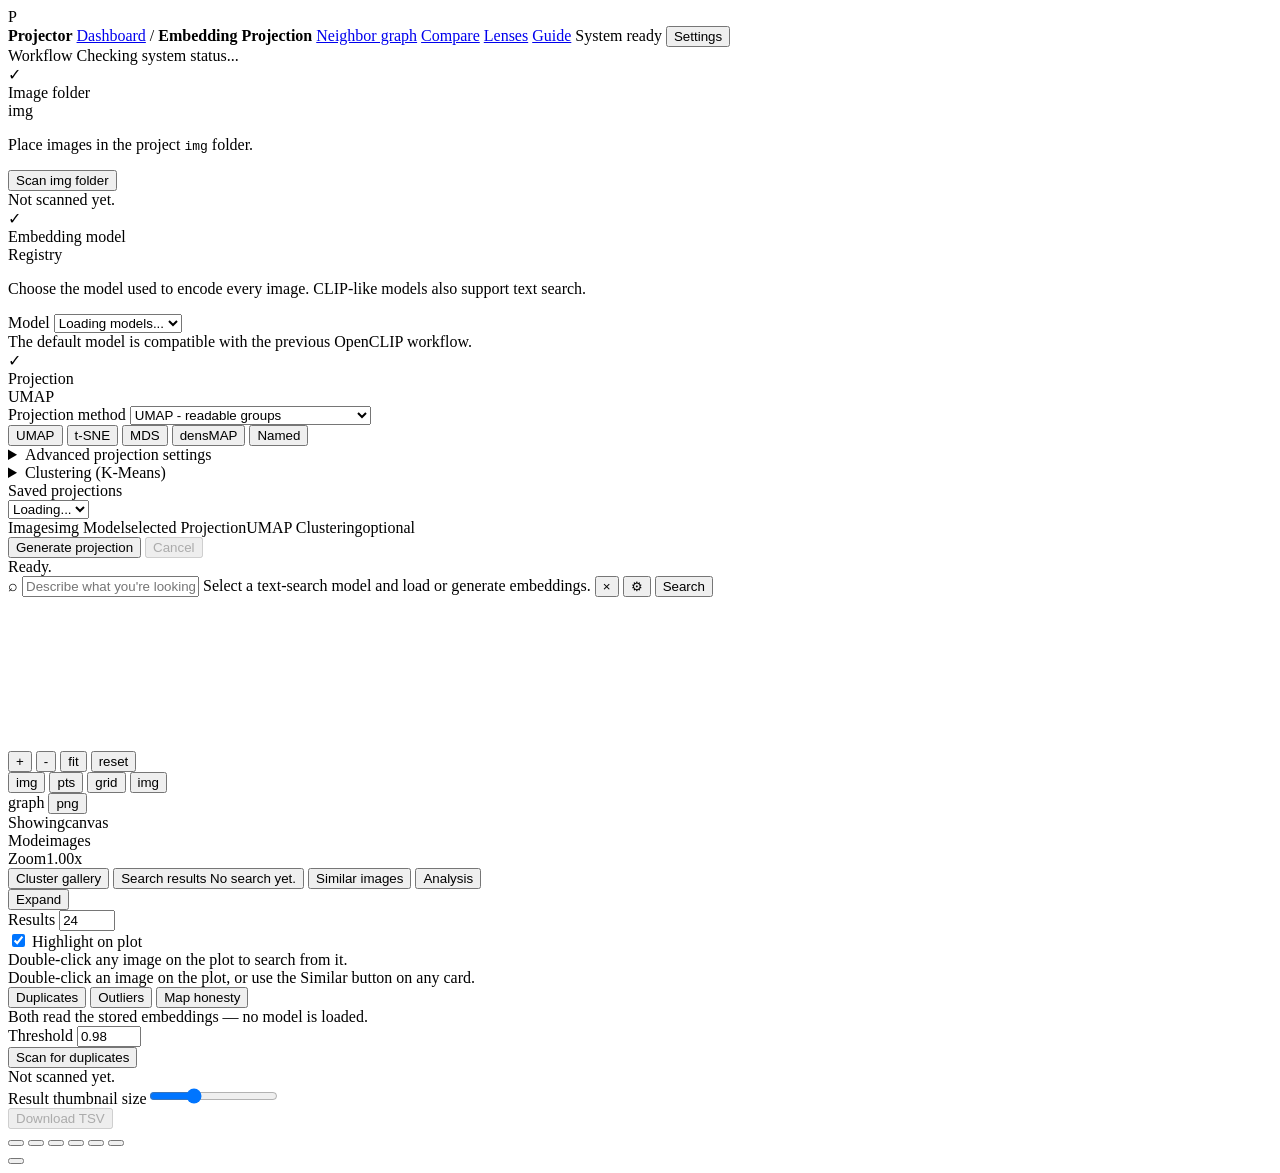
==== commit e19c5d3b: "Comparing two images becomes a place, and the labels stay inside their boxes (v6.12.0) Comparing was" ====
--- a/app/clip_projection.html
+++ b/app/clip_projection.html
@@ -20,6 +20,7 @@
       <strong>Embedding Projection</strong>
       <span class="topbar-spacer"></span>
       <a href="/graph">Neighbor graph</a>
+      <a href="/compare" title="Pick any two images and see everything this collection knows about the pair">Compare</a>
       <a href="/lens" title="Questions the map cannot answer: what separates two groups in words, concept arithmetic, and where two models disagree">Lenses</a>
       <a href="/guide" title="Plain-language explanation of every feature in the app">Guide</a>
       <span class="chip chip-success dot" id="topbarStatusChip">System ready</span>
@@ -318,8 +319,6 @@
                         title="Find the images least like anything else in the collection">Outliers</button>
                 <button type="button" data-analysis-tool="shepard"
                         title="Measure how much the 2D map distorts the distances it came from">Map honesty</button>
-                <button type="button" data-analysis-tool="chain"
-                        title="Show the shortest chain of neighbours linking two images">Chain</button>
               </div>
               <div class="dc-spacer"></div>
               <span class="small muted">Both read the stored embeddings — no model is loaded.</span>
@@ -371,20 +370,6 @@
               <div id="shepardResults" class="analysis-host"></div>
             </div>
 
-            <div data-analysis-panel="chain" hidden>
-              <div class="dock-controls sub-controls">
-                <div class="dc-field" title="The neighbour graph the route runs on. A smaller k forces longer detours and can leave two images unconnected; a larger one makes the jumps bolder.">
-                  <span class="lbl">Neighbours (k)</span>
-                  <input class="input mono" id="chainK" type="number" min="1" max="50" value="6" />
-                </div>
-                <button class="btn btn-sm" type="button" id="chainRunBtn"
-                        title="Find the shortest chain of neighbours between the two picked images">Find the chain</button>
-                <div class="dc-spacer"></div>
-                <span class="small muted">Pick two images with the Compare tray, then find the chain between them.</span>
-              </div>
-              <div id="chainStatus" class="small dock-summary">Pick two images first: use the Similar button on any card, or the Compare tray.</div>
-              <div id="chainResults" class="analysis-host"></div>
-            </div>
           </section>
 
           <section class="dock-pane" id="searchDockPane">
@@ -576,8 +561,6 @@
       <span class="ct-hint" id="compareHint">Pick a second image</span>
       <button class="btn btn-sm" type="button" id="compareRunBtn" disabled
               title="Show how these two images relate">Compare</button>
-      <button class="btn btn-sm" type="button" id="chainFromTrayBtn" disabled
-              title="Show the shortest chain of neighbours between these two images">Chain</button>
       <button class="btn btn-icon btn-ghost btn-sm" type="button" id="compareCloseBtn"
               title="Clear the comparison tray" aria-label="Clear">&times;</button>
     </div>
@@ -587,6 +570,9 @@
       <article class="compare-panel" role="dialog" aria-modal="true" aria-labelledby="compareTitle">
         <header class="compare-head">
           <h2 id="compareTitle">How related are these two?</h2>
+          <span class="compare-head-spacer"></span>
+          <a class="btn btn-sm" id="compareOpenPageBtn" href="/compare"
+             title="Open this pair in the Compare page: the chain between them, their shared neighbours, and a mosaic to pick other images">Open in Compare</a>
           <button class="btn btn-icon btn-ghost btn-sm" type="button" data-close-compare aria-label="Close">&times;</button>
         </header>
         <div class="compare-body" id="compareBody"></div>
